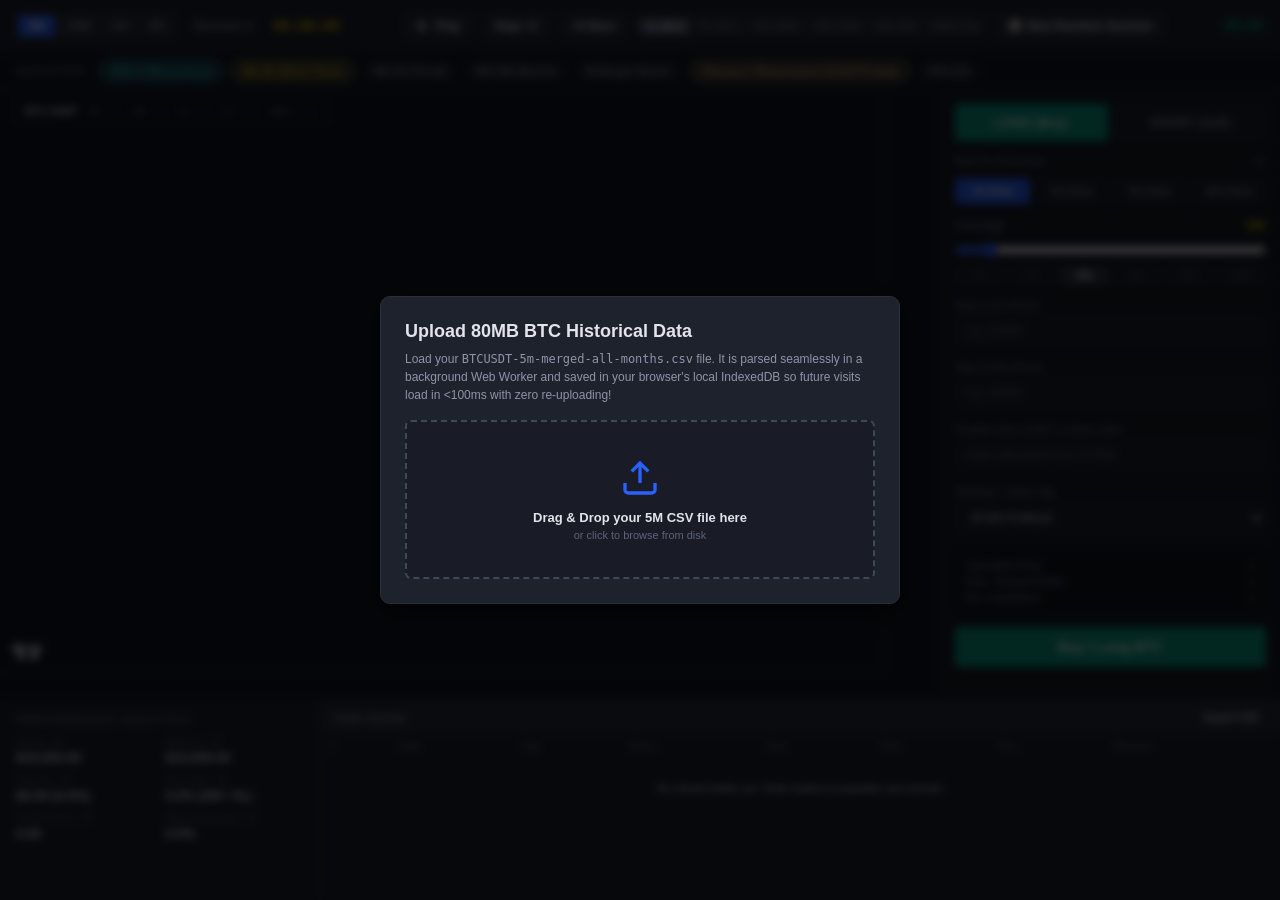
==== index.html @ bc91827d "Initial commit: BTC futures trading simulator and historical replay engine" ====
<!DOCTYPE html>
<html lang="en">
<head>
  <meta charset="UTF-8">
  <meta name="viewport" content="width=device-width, initial-scale=1.0">
  <title>BTC Futures Simulator - Pro Blind Backtester</title>
  <link rel="stylesheet" href="css/styles.css">
  <!-- TradingView Lightweight Charts Library (Local Offline Copy with CDN fallback) -->
  <script src="lib/lightweight-charts.standalone.production.js"></script>
  <script>
    if (typeof LightweightCharts === 'undefined') {
      document.write('<script src="https://unpkg.com/lightweight-charts@4.2.1/dist/lightweight-charts.standalone.production.js"><\/script>');
    }
  </script>
</head>
<body>

  <!-- Toast Notification Container -->
  <div id="toast-container" class="toast-container"></div>

  <!-- Header Bar -->
  <header class="terminal-header">
    <div class="brand-section">
      <!-- Timeframe Selector -->
      <div class="tf-group">
        <button class="tf-btn active" data-tf="5m">5M</button>
        <button class="tf-btn" data-tf="15m">15M</button>
        <button class="tf-btn" data-tf="1h">1H</button>
        <button class="tf-btn" data-tf="4h">4H</button>
      </div>

      <!-- Session (Clean text, no ugly border) -->
      <div id="session-bar-counter" class="session-label">Session 1</div>

      <!-- In-House Simulated Clock (Clean text, no border) -->
      <div id="inhouse-clock-badge" class="clock-label" title="Simulated Clock">00:00:00</div>
    </div>

    <!-- Replay Toolbar -->
    <div class="replay-toolbar">
      <button id="btn-play-pause" class="btn-control" title="Shortcut: Space">
        <svg width="14" height="14" viewBox="0 0 24 24" fill="currentColor"><polygon points="5 3 19 12 5 21 5 3"/></svg>
        Play
      </button>
      <button id="btn-step-next" class="btn-control" title="Shortcut: D or Right Arrow (Instant +1 Bar)">
        Step +1
      </button>
      <button id="btn-step-5" class="btn-control" title="Step 5 Bars">
        +5 Bars
      </button>

      <!-- Speed Presets -->
      <div class="speed-group">
        <button class="speed-pill active" data-speed="1" title="Real-Time 1:1 (5 real minutes per bar)">1x (5m)</button>
        <button class="speed-pill" data-speed="5" title="1 minute per bar">5x (1m)</button>
        <button class="speed-pill" data-speed="10" title="30 seconds per bar">10x (30s)</button>
        <button class="speed-pill" data-speed="30" title="10 seconds per bar">30x (10s)</button>
        <button class="speed-pill" data-speed="60" title="5 seconds per bar">60x (5s)</button>
        <button class="speed-pill" data-speed="300" title="1 second per bar">300x (1s)</button>
      </div>

      <button id="btn-random-session" class="btn-control" title="Spawn into a new random historical market">
        🎲 New Random Session
      </button>
    </div>

    <!-- Live Current Price -->
    <div class="price-hud">
      <div id="hud-current-price" class="price-up">$0.00</div>
    </div>
  </header>

  <!-- Technical Indicators Toolbar -->
  <div class="indicator-bar">
    <span class="ind-label">Indicators:</span>
    <button class="ind-btn active" data-indicator="ema9">EMA 9 (Momentum)</button>
    <button class="ind-btn active" data-indicator="ma20">MA 20 (Short-Term)</button>
    <button class="ind-btn" data-indicator="ma50">MA 50 (Trend)</button>
    <button class="ind-btn" data-indicator="ma200">MA 200 (Macro)</button>
    <button class="ind-btn" data-indicator="bollinger">Bollinger Bands</button>
    <button class="ind-btn active" data-indicator="fibonacci">Fibonacci Retracement (0.618 Pocket)</button>
    <button class="ind-btn" data-indicator="rsi">RSI (14)</button>
  </div>

  <!-- Main Trading Workspace -->
  <div class="workspace">
    
    <!-- Chart Viewport -->
    <div class="chart-area">
      <!-- TradingView Style Floating OHLCV Legend -->
      <div class="chart-ohlc-legend">
        <span class="legend-symbol">BTC/USDT</span>
        <span id="legend-open">O: --</span>
        <span id="legend-high">H: --</span>
        <span id="legend-low">L: --</span>
        <span id="legend-close">C: --</span>
        <span id="legend-vol">Vol: --</span>
      </div>

      <div id="chart-container"></div>
      
      <!-- RSI Sub-Pane (Hidden by default until toggled) -->
      <div id="rsi-container-wrapper" style="display: none;">
        <div id="rsi-chart-container"></div>
      </div>
    </div>

    <!-- Futures Order Panel (Right Sidebar) -->
    <div class="order-sidebar">
      
      <!-- Long / Short Switcher -->
      <div class="side-tabs">
        <div id="tab-side-long" class="side-tab long-tab active">LONG (Buy)</div>
        <div id="tab-side-short" class="side-tab short-tab">SHORT (Sell)</div>
      </div>

      <!-- Risk Management Calculator (% Risk per trade) -->
      <div class="form-group">
        <label class="form-label">
          <span>Risk % of Account</span>
          <span class="tooltip-badge" data-tooltip="Automatically calculates position size so that if Stop Loss hits, you lose exactly this % of your balance.">?</span>
        </label>
        <div class="risk-selector">
          <div class="risk-pill active" data-risk="1">1% Risk</div>
          <div class="risk-pill" data-risk="2">2% Risk</div>
          <div class="risk-pill" data-risk="5">5% Risk</div>
          <div class="risk-pill" data-risk="10">10% Risk</div>
        </div>
      </div>

      <!-- Leverage Slider -->
      <div class="form-group">
        <div class="leverage-header">
          <span>Leverage</span>
          <span id="leverage-value-badge">10x</span>
        </div>
        <input type="range" id="leverage-slider" class="leverage-slider" min="1" max="100" value="10">
        <div class="lev-presets">
          <div class="lev-preset" data-lev="1">1x</div>
          <div class="lev-preset" data-lev="5">5x</div>
          <div class="lev-preset active" data-lev="10">10x</div>
          <div class="lev-preset" data-lev="20">20x</div>
          <div class="lev-preset" data-lev="50">50x</div>
          <div class="lev-preset" data-lev="100">100x</div>
        </div>
      </div>

      <!-- Order Sizing & SL/TP Inputs -->
      <div class="form-group">
        <label class="form-label">Stop Loss (Price)</label>
        <input type="number" id="input-stop-loss" class="form-input" placeholder="e.g. 64200" step="1">
      </div>

      <div class="form-group">
        <label class="form-label">Take Profit (Price)</label>
        <input type="number" id="input-take-profit" class="form-input" placeholder="e.g. 68500" step="1">
      </div>

      <div class="form-group">
        <label class="form-label">Position Size (USDT or Auto-Calc)</label>
        <input type="number" id="input-size-usdt" class="form-input" placeholder="Auto-calculated from % Risk" step="50">
      </div>

      <!-- Strategy Tagging for Journal -->
      <div class="form-group">
        <label class="form-label">Strategy / Setup Tag</label>
        <select id="select-strategy-tag" class="form-select">
          <option value="20 MA Pullback">20 MA Pullback</option>
          <option value="Fib 0.618 Pocket">Fib 0.618 Golden Pocket</option>
          <option value="Key Breakout">Key Level Breakout</option>
          <option value="RSI Divergence">RSI Divergence</option>
          <option value="Support / Resistance">Support / Resistance Bounce</option>
          <option value="Trend Continuation">Trend Continuation</option>
          <option value="Discretionary">Discretionary / Price Action</option>
        </select>
      </div>

      <!-- Order Preview Calculations -->
      <div style="background: rgba(0,0,0,0.2); padding: 8px 10px; border-radius: 4px;">
        <div class="order-summary-row">
          <span>Calculated Size:</span>
          <strong id="calc-risk-size">--</strong>
        </div>
        <div class="order-summary-row">
          <span>Risk : Reward Ratio:</span>
          <strong id="calc-rr-preview">--</strong>
        </div>
        <div class="order-summary-row">
          <span>Est. Liquidation:</span>
          <strong id="calc-liq-preview" class="text-yellow">--</strong>
        </div>
      </div>

      <!-- Order CTA Button -->
      <button id="btn-submit-order" class="btn-order-submit btn-buy">
        Buy / Long BTC
      </button>

      <!-- Active Position Card (Floating in Sidebar) -->
      <div id="active-position-card" class="active-position-card">
        <div class="pos-header">
          <span id="pos-side-badge" class="badge badge-long">LONG 10x</span>
          <div>
            <span id="pos-pnl-val" class="text-green font-bold">+$0.00</span>
            <span id="pos-roe-val" class="text-green">(+0.0%)</span>
          </div>
        </div>

        <div class="pos-grid">
          <div class="pos-grid-item">
            <span>Size</span>
            <strong id="pos-size-val">--</strong>
          </div>
          <div class="pos-grid-item">
            <span>Entry</span>
            <strong id="pos-entry-val">--</strong>
          </div>
          <div class="pos-grid-item">
            <span>Mark</span>
            <strong id="pos-mark-val">--</strong>
          </div>
          <div class="pos-grid-item">
            <span>Liq Price</span>
            <strong id="pos-liq-val" class="text-yellow">--</strong>
          </div>
        </div>

        <!-- In-Trade Management Actions -->
        <div class="pos-actions">
          <button id="btn-pos-breakeven" class="btn-pos-action btn-be" title="Shortcut: X">
            Move to BE
          </button>
          <button id="btn-close-25" class="btn-pos-action">25%</button>
          <button id="btn-close-50" class="btn-pos-action">50%</button>
          <button id="btn-close-100" class="btn-pos-action" style="color: var(--color-red);" title="Shortcut: C">
            Close 100%
          </button>
        </div>
      </div>

    </div>
  </div>

  <!-- Bottom Analytics & Trade History Drawer -->
  <div class="bottom-drawer">
    
    <!-- Educational Performance Metrics -->
    <div class="metrics-pane">
      <div class="panel-section-title">
        <span>Performance Analytics</span>
      </div>
      <div class="metrics-grid">
        <div class="metric-item">
          <span>Equity <span class="tooltip-badge" data-tooltip="Total account value including floating profits/losses.">?</span></span>
          <strong id="metric-equity">$10,000.00</strong>
        </div>
        <div class="metric-item">
          <span>Balance <span class="tooltip-badge" data-tooltip="Realized cash in your account.">?</span></span>
          <strong id="metric-balance">$10,000.00</strong>
        </div>
        <div class="metric-item">
          <span>Net PnL <span class="tooltip-badge" data-tooltip="Net dollar profit and return on account.">?</span></span>
          <strong id="metric-net-pnl" class="text-green font-bold">$0.00 (0.0%)</strong>
        </div>
        <div class="metric-item">
          <span>Win Rate <span class="tooltip-badge" data-tooltip="Percentage of profitable trades. Even 40-50% is very profitable with 1:2+ R:R!">?</span></span>
          <strong id="metric-winrate">0.0% (0W / 0L)</strong>
        </div>
        <div class="metric-item">
          <span>Profit Factor <span class="tooltip-badge" data-tooltip="Gross Profits divided by Gross Losses. Above 1.5 is good; above 2.0 is elite.">?</span></span>
          <strong id="metric-profit-factor">0.00</strong>
        </div>
        <div class="metric-item">
          <span>Max Drawdown <span class="tooltip-badge" data-tooltip="Largest peak-to-valley percentage drop in account equity. Lower is safer!">?</span></span>
          <strong id="metric-drawdown" class="text-red">0.0%</strong>
        </div>
      </div>
    </div>

    <!-- Trade Journal & History Table (Dedicated Full Width) -->
    <div class="trade-history-pane">
      <div class="pane-header">
        <span>Trade Journal</span>
        <button id="btn-export-journal" class="btn-control" style="padding: 2px 8px; font-size: 10px;">
          Export CSV
        </button>
      </div>
      <div class="table-wrapper">
        <table class="trade-table">
          <thead>
            <tr>
              <th>#</th>
              <th>Side</th>
              <th>Tag</th>
              <th>Entry</th>
              <th>Exit</th>
              <th>Size</th>
              <th>PnL</th>
              <th>Reason</th>
            </tr>
          </thead>
          <tbody id="trade-history-tbody">
            <tr>
              <td colspan="8" class="text-center text-muted" style="padding: 24px; text-align: center;">
                No closed trades yet. Enter trades to populate your journal.
              </td>
            </tr>
          </tbody>
        </table>
      </div>
    </div>

  </div>

  <!-- CSV File Upload & Cache Modal -->
  <div id="upload-modal" class="modal-overlay" style="display: none;">
    <div class="modal-card">
      <h2 style="font-size: 18px; margin-bottom: 8px;">Upload 80MB BTC Historical Data</h2>
      <p style="font-size: 12px; color: var(--text-secondary); line-height: 1.5;">
        Load your <code>BTCUSDT-5m-merged-all-months.csv</code> file. It is parsed seamlessly in a background Web Worker and saved in your browser's local IndexedDB so future visits load in &lt;100ms with zero re-uploading!
      </p>

      <div id="upload-dropzone" class="dropzone">
        <svg width="40" height="40" viewBox="0 0 24 24" fill="none" stroke="#2962ff" stroke-width="2" style="margin-bottom: 8px;">
          <path d="M21 15v4a2 2 0 0 1-2 2H5a2 2 0 0 1-2-2v-4"/>
          <polyline points="17 8 12 3 7 8"/>
          <line x1="12" y1="3" x2="12" y2="15"/>
        </svg>
        <p style="font-weight: 600; font-size: 13px;">Drag & Drop your 5M CSV file here</p>
        <p style="font-size: 11px; color: var(--text-muted); margin-top: 4px;">or click to browse from disk</p>
        <input type="file" id="csv-file-input" accept=".csv" style="display: none;">
      </div>

      <div id="upload-progress" style="display: none; margin-top: 16px;">
        <div class="progress-bar-track">
          <div id="progress-bar-fill" class="progress-bar-fill"></div>
        </div>
        <p id="progress-status-text" style="font-size: 11px; color: var(--text-secondary); margin-top: 6px; text-align: center;">
          Parsing candles...
        </p>
      </div>
    </div>
  </div>

  <!-- Reveal Era Modal -->
  <div id="era-modal" class="modal-overlay" style="display: none;">
    <div class="modal-card" style="width: 480px;">
      <h2 id="era-modal-title" style="font-size: 18px; color: var(--color-gold); margin-bottom: 6px;">
        Historical Market Era
      </h2>
      <p id="era-modal-dates" style="font-size: 12px; color: var(--text-secondary); margin-bottom: 16px;"></p>

      <div style="background: var(--bg-tertiary); padding: 12px; border-radius: 6px; margin-bottom: 16px;">
        <span style="font-size: 11px; text-transform: uppercase; color: var(--text-muted); font-weight: 700;">Session Performance</span>
        <div id="era-modal-performance" style="margin-top: 8px;"></div>
      </div>

      <div style="display: flex; justify-content: flex-end;">
        <button id="era-modal-close" class="btn-control" style="background: var(--color-blue); color: #fff;">
          Continue Trading
        </button>
      </div>
    </div>
  </div>

  <!-- Scripts -->
  <script src="js/db.js"></script>
  <script src="js/indicators.js"></script>
  <script src="js/data-engine.js"></script>
  <script src="js/replay-engine.js"></script>
  <script src="js/trading-engine.js"></script>
  <script src="js/chart-manager.js"></script>
  <script src="js/app.js"></script>
</body>
</html>
---- css/styles.css ----
/* Modern Binance / TradingView Dark Theme */
:root {
  --bg-primary: #131722;
  --bg-secondary: #1e222d;
  --bg-tertiary: #2a2e39;
  --bg-panel: #181c27;
  --border-color: #2b2f3a;
  --border-focus: #363c4e;

  --color-green: #089981;
  --color-green-hover: #078570;
  --color-green-glow: rgba(8, 153, 129, 0.25);

  --color-red: #f23645;
  --color-red-hover: #d32f3f;
  --color-red-glow: rgba(242, 54, 69, 0.25);

  --color-gold: #ffd700;
  --color-blue: #2962ff;
  --color-cyan: #00f0ff;
  --color-purple: #b388ff;

  --text-primary: #e1e4ea;
  --text-secondary: #9094a6;
  --text-muted: #5e6375;

  --radius-sm: 4px;
  --radius-md: 6px;
  --radius-lg: 10px;
}

* {
  box-sizing: border-box;
  margin: 0;
  padding: 0;
}

body {
  font-family: -apple-system, BlinkMacSystemFont, "Segoe UI", Roboto, "Helvetica Neue", Arial, sans-serif;
  background-color: var(--bg-primary);
  color: var(--text-primary);
  height: 100vh;
  overflow: hidden;
  display: flex;
  flex-direction: column;
}

/* Header Bar */
header.terminal-header {
  height: 52px;
  background-color: var(--bg-secondary);
  border-bottom: 1px solid var(--border-color);
  display: flex;
  align-items: center;
  justify-content: space-between;
  padding: 0 16px;
  gap: 16px;
  user-select: none;
}

.brand-section {
  display: flex;
  align-items: center;
  gap: 12px;
}

.brand-title {
  font-size: 14px;
  font-weight: 700;
  letter-spacing: 0.5px;
  display: flex;
  align-items: center;
  gap: 6px;
  color: #fff;
}

.symbol-badge {
  font-size: 13px;
  font-weight: 600;
  background: var(--bg-tertiary);
  color: var(--color-gold);
  padding: 3px 8px;
  border-radius: var(--radius-sm);
  border: 1px solid var(--border-color);
}

.tf-group {
  display: flex;
  background: var(--bg-tertiary);
  border-radius: var(--radius-sm);
  padding: 2px;
  gap: 2px;
}

.tf-btn {
  background: transparent;
  border: none;
  color: var(--text-secondary);
  padding: 4px 10px;
  font-size: 12px;
  font-weight: 600;
  cursor: pointer;
  border-radius: 3px;
  transition: all 0.15s ease;
}

.tf-btn:hover {
  color: var(--text-primary);
}

.tf-btn.active {
  background: var(--color-blue);
  color: #fff;
}

/* Replay Controls in Header */
.replay-toolbar {
  display: flex;
  align-items: center;
  gap: 8px;
}

.btn-control {
  background: var(--bg-tertiary);
  border: 1px solid var(--border-color);
  color: var(--text-primary);
  padding: 5px 12px;
  font-size: 12px;
  font-weight: 600;
  border-radius: var(--radius-sm);
  cursor: pointer;
  display: inline-flex;
  align-items: center;
  gap: 6px;
  transition: all 0.15s ease;
}

.btn-control:hover {
  background: #363c4e;
  border-color: #43495d;
}

.btn-control.active {
  background: var(--color-green);
  border-color: var(--color-green);
  color: #fff;
}

.speed-group {
  display: flex;
  background: var(--bg-tertiary);
  border-radius: var(--radius-sm);
  padding: 2px;
  gap: 2px;
}

.speed-pill {
  background: transparent;
  border: none;
  color: var(--text-secondary);
  padding: 3px 7px;
  font-size: 11px;
  cursor: pointer;
  border-radius: 3px;
}

.speed-pill.active {
  background: #474f66;
  color: #fff;
  font-weight: 600;
}

.session-label {
  color: var(--text-secondary);
  font-size: 13px;
  font-weight: 600;
  padding: 0 4px;
  white-space: nowrap;
}

.clock-label {
  color: #ffd700;
  font-size: 13px;
  font-family: monospace;
  font-weight: 700;
  letter-spacing: 0.5px;
  padding: 0 4px;
  white-space: nowrap;
}

/* Price HUD */
.price-hud {
  display: flex;
  align-items: center;
  gap: 12px;
  font-size: 12px;
  flex-shrink: 0;
}

#hud-current-price {
  font-size: 16px;
  font-weight: 700;
  font-variant-numeric: tabular-nums;
}

.price-up { color: var(--color-green); }
.price-down { color: var(--color-red); }

/* Indicator Toolbar */
.indicator-bar {
  height: 38px;
  background: var(--bg-primary);
  border-bottom: 1px solid var(--border-color);
  display: flex;
  align-items: center;
  padding: 0 16px;
  gap: 8px;
  overflow-x: auto;
}

.ind-label {
  font-size: 11px;
  text-transform: uppercase;
  color: var(--text-muted);
  font-weight: 700;
  margin-right: 4px;
}

.ind-btn {
  background: var(--bg-secondary);
  border: 1px solid var(--border-color);
  color: var(--text-secondary);
  padding: 3px 10px;
  font-size: 11px;
  font-weight: 600;
  border-radius: 12px;
  cursor: pointer;
  transition: all 0.15s ease;
}

.ind-btn:hover {
  color: var(--text-primary);
  border-color: #444b5e;
}

.ind-btn.active {
  background: var(--bg-tertiary);
  color: #fff;
  border-color: #64b5f6;
  box-shadow: 0 0 6px rgba(100, 181, 246, 0.2);
}

.ind-btn[data-indicator="ema9"].active { border-color: var(--color-cyan); color: var(--color-cyan); }
.ind-btn[data-indicator="ma20"].active { border-color: var(--color-gold); color: var(--color-gold); }
.ind-btn[data-indicator="ma50"].active { border-color: var(--color-blue); color: #82b1ff; }
.ind-btn[data-indicator="ma200"].active { border-color: var(--color-purple); color: var(--color-purple); }
.ind-btn[data-indicator="fibonacci"].active { border-color: #ffb74d; color: #ffb74d; }

/* Main App Workspace (Chart + Order Panel) */
.workspace {
  flex: 1;
  display: grid;
  grid-template-columns: 1fr 340px;
  overflow: hidden;
}

.chart-area {
  display: flex;
  flex-direction: column;
  position: relative;
  background: var(--bg-primary);
  overflow: hidden;
}

/* TradingView-Style Floating OHLCV Legend */
.chart-ohlc-legend {
  position: absolute;
  top: 10px;
  left: 14px;
  z-index: 10;
  display: flex;
  align-items: center;
  gap: 12px;
  font-size: 11px;
  font-family: -apple-system, BlinkMacSystemFont, "Segoe UI", Roboto, monospace;
  color: var(--text-secondary);
  background: rgba(19, 23, 34, 0.8);
  padding: 4px 10px;
  border-radius: var(--radius-sm);
  border: 1px solid rgba(43, 47, 58, 0.6);
  pointer-events: none;
  user-select: none;
  backdrop-filter: blur(4px);
}

.chart-ohlc-legend .legend-symbol {
  color: var(--text-primary);
  font-weight: 700;
}

#chart-container {
  flex: 1;
  width: 100%;
  height: 100%;
}

#rsi-container-wrapper {
  height: 120px;
  border-top: 1px solid var(--border-color);
  background: #0d1117;
  position: relative;
}

#rsi-chart-container {
  width: 100%;
  height: 100%;
}

/* Order Panel (Right Sidebar) */
.order-sidebar {
  background: var(--bg-panel);
  border-left: 1px solid var(--border-color);
  display: flex;
  flex-direction: column;
  overflow-y: auto;
  padding: 14px;
  gap: 14px;
}

.panel-section-title {
  font-size: 12px;
  text-transform: uppercase;
  color: var(--text-muted);
  font-weight: 700;
  letter-spacing: 0.5px;
  display: flex;
  justify-content: space-between;
  align-items: center;
}

/* Side Selector Tabs (Long / Short) */
.side-tabs {
  display: grid;
  grid-template-columns: 1fr 1fr;
  gap: 6px;
}

.side-tab {
  padding: 10px;
  border: 1px solid var(--border-color);
  border-radius: var(--radius-sm);
  background: var(--bg-secondary);
  color: var(--text-secondary);
  font-weight: 700;
  font-size: 13px;
  cursor: pointer;
  text-align: center;
  transition: all 0.15s ease;
}

.side-tab.long-tab.active {
  background: var(--color-green);
  border-color: var(--color-green);
  color: #fff;
  box-shadow: 0 0 10px var(--color-green-glow);
}

.side-tab.short-tab.active {
  background: var(--color-red);
  border-color: var(--color-red);
  color: #fff;
  box-shadow: 0 0 10px var(--color-red-glow);
}

/* Risk % Sizer */
.risk-selector {
  display: flex;
  gap: 4px;
  margin-top: 6px;
}

.risk-pill {
  flex: 1;
  background: var(--bg-secondary);
  border: 1px solid var(--border-color);
  color: var(--text-secondary);
  padding: 6px 0;
  font-size: 11px;
  font-weight: 600;
  border-radius: var(--radius-sm);
  cursor: pointer;
  text-align: center;
}

.risk-pill.active {
  background: var(--color-blue);
  color: #fff;
  border-color: var(--color-blue);
}

/* Leverage Slider */
.leverage-header {
  display: flex;
  justify-content: space-between;
  font-size: 12px;
  color: var(--text-secondary);
}

#leverage-value-badge {
  color: var(--color-gold);
  font-weight: 700;
}

.leverage-slider {
  width: 100%;
  accent-color: var(--color-blue);
  margin-top: 6px;
  cursor: pointer;
}

.lev-presets {
  display: flex;
  justify-content: space-between;
  gap: 4px;
  margin-top: 4px;
}

.lev-preset {
  flex: 1;
  background: var(--bg-secondary);
  border: 1px solid var(--border-color);
  color: var(--text-muted);
  font-size: 10px;
  padding: 3px 0;
  border-radius: 3px;
  cursor: pointer;
  text-align: center;
}

.lev-preset.active {
  background: #363c4e;
  color: #fff;
  font-weight: 700;
}

/* Form Inputs */
.form-group {
  display: flex;
  flex-direction: column;
  gap: 4px;
}

.form-label {
  font-size: 11px;
  color: var(--text-secondary);
  display: flex;
  justify-content: space-between;
}

.form-input, .form-select {
  background: var(--bg-secondary);
  border: 1px solid var(--border-color);
  color: var(--text-primary);
  padding: 8px 10px;
  border-radius: var(--radius-sm);
  font-size: 12px;
  outline: none;
  font-family: inherit;
}

.form-input:focus, .form-select:focus {
  border-color: var(--color-blue);
}

/* Summary Rows in Order Panel */
.order-summary-row {
  display: flex;
  justify-content: space-between;
  font-size: 11px;
  color: var(--text-secondary);
  padding: 2px 0;
}

.order-summary-row strong {
  color: var(--text-primary);
}

/* Submit Order Button */
.btn-order-submit {
  width: 100%;
  padding: 12px;
  font-size: 14px;
  font-weight: 700;
  border: none;
  border-radius: var(--radius-sm);
  cursor: pointer;
  transition: all 0.15s ease;
}

.btn-buy {
  background: var(--color-green);
  color: #fff;
}
.btn-buy:hover { background: var(--color-green-hover); }

.btn-sell {
  background: var(--color-red);
  color: #fff;
}
.btn-sell:hover { background: var(--color-red-hover); }

/* Active Position Card */
.active-position-card {
  background: var(--bg-secondary);
  border: 1px solid var(--border-color);
  border-radius: var(--radius-md);
  padding: 12px;
  display: none; /* revealed when position is open */
}

.pos-header {
  display: flex;
  justify-content: space-between;
  align-items: center;
  margin-bottom: 8px;
}

.pos-grid {
  display: grid;
  grid-template-columns: 1fr 1fr;
  gap: 6px 12px;
  font-size: 11px;
}

.pos-grid-item span {
  color: var(--text-muted);
  display: block;
}

.pos-actions {
  display: flex;
  gap: 6px;
  margin-top: 10px;
}

.btn-pos-action {
  flex: 1;
  background: var(--bg-tertiary);
  border: 1px solid var(--border-color);
  color: var(--text-primary);
  font-size: 11px;
  padding: 6px 0;
  border-radius: var(--radius-sm);
  cursor: pointer;
  font-weight: 600;
}

.btn-pos-action:hover {
  background: #3f465a;
}

.btn-pos-action.btn-be {
  background: rgba(255, 215, 0, 0.15);
  border-color: rgba(255, 215, 0, 0.4);
  color: var(--color-gold);
}

/* Bottom Panel (Metrics + Dedicated Trade Journal) */
.bottom-drawer {
  height: 200px;
  background: var(--bg-secondary);
  border-top: 1px solid var(--border-color);
  display: grid;
  grid-template-columns: 320px 1fr;
  overflow: hidden;
}

.metrics-pane {
  padding: 12px 16px;
  border-right: 1px solid var(--border-color);
  overflow-y: auto;
}

.metrics-grid {
  display: grid;
  grid-template-columns: 1fr 1fr;
  gap: 8px 12px;
  margin-top: 8px;
}

.metric-item {
  font-size: 11px;
}

.metric-item span {
  color: var(--text-muted);
  display: flex;
  align-items: center;
  gap: 4px;
}

.metric-item strong {
  font-size: 13px;
  color: var(--text-primary);
  display: block;
  margin-top: 2px;
}

.trade-history-pane {
  border-left: 1px solid var(--border-color);
  display: flex;
  flex-direction: column;
  overflow: hidden;
  height: 100%;
}

.pane-header {
  padding: 8px 12px;
  background: var(--bg-tertiary);
  font-size: 11px;
  font-weight: 700;
  color: var(--text-secondary);
  display: flex;
  justify-content: space-between;
  align-items: center;
}

.table-wrapper {
  flex: 1;
  overflow-y: auto;
}

.trade-table {
  width: 100%;
  border-collapse: collapse;
  font-size: 11px;
  text-align: left;
}

.trade-table th {
  background: var(--bg-secondary);
  color: var(--text-muted);
  padding: 6px 8px;
  position: sticky;
  top: 0;
  font-weight: 600;
}

.trade-table td {
  padding: 6px 8px;
  border-bottom: 1px solid #1a1e27;
}

/* Tooltip (?) component */
.tooltip-badge {
  display: inline-flex;
  align-items: center;
  justify-content: center;
  width: 13px;
  height: 13px;
  border-radius: 50%;
  background: var(--bg-tertiary);
  color: var(--text-muted);
  font-size: 9px;
  cursor: help;
  position: relative;
}

.tooltip-badge:hover::after {
  content: attr(data-tooltip);
  position: absolute;
  bottom: 125%;
  left: 50%;
  transform: translateX(-50%);
  background: #2b303c;
  color: #fff;
  padding: 6px 10px;
  border-radius: 4px;
  font-size: 11px;
  white-space: normal;
  width: 180px;
  z-index: 999;
  box-shadow: 0 4px 12px rgba(0,0,0,0.5);
  line-height: 1.3;
  pointer-events: none;
}

/* Modals */
.modal-overlay {
  position: fixed;
  inset: 0;
  background: rgba(0, 0, 0, 0.75);
  backdrop-filter: blur(4px);
  display: flex;
  align-items: center;
  justify-content: center;
  z-index: 10000;
}

.modal-card {
  background: var(--bg-secondary);
  border: 1px solid var(--border-color);
  border-radius: var(--radius-lg);
  padding: 24px;
  width: 520px;
  max-width: 90vw;
  box-shadow: 0 8px 32px rgba(0,0,0,0.6);
}

.dropzone {
  border: 2px dashed #3f475a;
  border-radius: var(--radius-md);
  padding: 36px 20px;
  text-align: center;
  margin-top: 16px;
  cursor: pointer;
  transition: all 0.2s ease;
  background: rgba(0,0,0,0.15);
}

.dropzone:hover, .dropzone.dragover {
  border-color: var(--color-blue);
  background: rgba(41, 98, 255, 0.05);
}

.progress-bar-track {
  width: 100%;
  height: 8px;
  background: #2b303c;
  border-radius: 4px;
  overflow: hidden;
  margin-top: 14px;
}

.progress-bar-fill {
  height: 100%;
  width: 0%;
  background: linear-gradient(90deg, #2962ff, #089981);
  transition: width 0.15s ease;
}

/* Toast Container */
.toast-container {
  position: fixed;
  top: 60px;
  right: 20px;
  display: flex;
  flex-direction: column;
  gap: 8px;
  z-index: 99999;
}

.toast {
  background: #1e222d;
  color: #fff;
  border: 1px solid var(--border-color);
  padding: 10px 16px;
  border-radius: var(--radius-sm);
  font-size: 12px;
  box-shadow: 0 4px 16px rgba(0,0,0,0.4);
  transition: all 0.3s ease;
}

.toast-success { border-left: 4px solid var(--color-green); }
.toast-error { border-left: 4px solid var(--color-red); }
.toast-info { border-left: 4px solid var(--color-blue); }

/* Badges */
.badge {
  padding: 2px 6px;
  border-radius: 3px;
  font-size: 10px;
  font-weight: 700;
  display: inline-block;
}
.badge-long { background: rgba(8, 153, 129, 0.2); color: var(--color-green); }
.badge-short { background: rgba(242, 54, 69, 0.2); color: var(--color-red); }
.badge-tag { background: #323746; color: #a5b4fc; }
.badge-reason { background: #262a36; color: var(--text-muted); }

.text-green { color: var(--color-green); }
.text-red { color: var(--color-red); }
.text-yellow { color: var(--color-gold); }
.font-bold { font-weight: 700; }
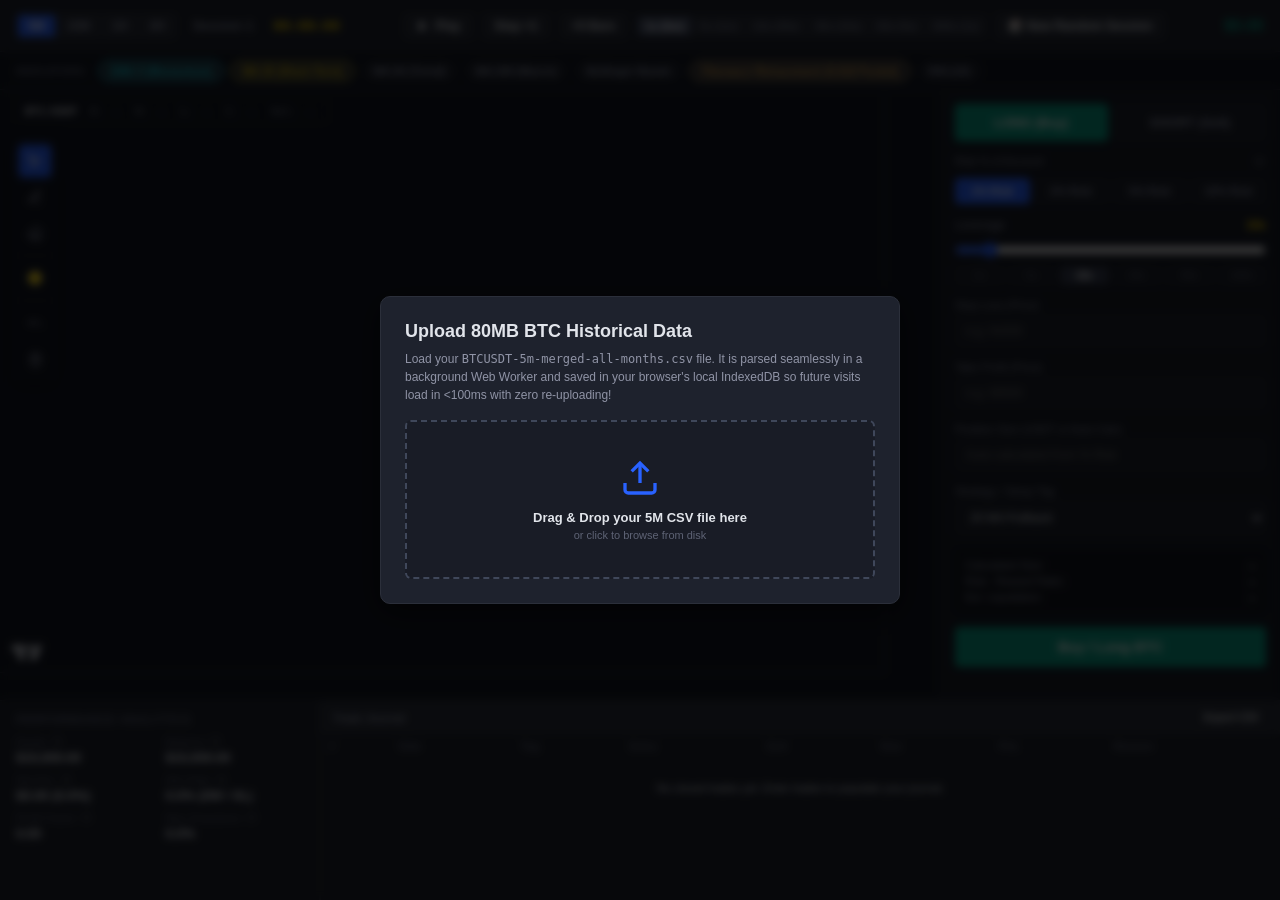
==== commit a12dbf17: "Fix random session chart update error and add chart drawing tools (pencil and eraser)" ====
--- a/index.html
+++ b/index.html
@@ -95,6 +95,74 @@
         <span id="legend-low">L: --</span>
         <span id="legend-close">C: --</span>
         <span id="legend-vol">Vol: --</span>
+      </div>
+
+      <!-- Floating Drawing Toolbar (TradingView Style) -->
+      <div class="chart-drawing-toolbar" id="drawing-toolbar">
+        <button class="draw-tool-btn active" data-tool="cursor" title="Cursor / Pan Mode [V / Esc]">
+          <svg width="16" height="16" viewBox="0 0 24 24" fill="none" stroke="currentColor" stroke-width="2" stroke-linecap="round" stroke-linejoin="round">
+            <path d="M3 3l7 18 3-7 7-3L3 3z"/>
+          </svg>
+        </button>
+        <button class="draw-tool-btn" data-tool="pencil" title="Pencil / Freehand Drawing [P]">
+          <svg width="16" height="16" viewBox="0 0 24 24" fill="none" stroke="currentColor" stroke-width="2" stroke-linecap="round" stroke-linejoin="round">
+            <path d="M12 20h9"/>
+            <path d="M16.5 3.5a2.121 2.121 0 0 1 3 3L7 19l-4 1 1-4L16.5 3.5z"/>
+          </svg>
+        </button>
+        <button class="draw-tool-btn" data-tool="eraser" title="Eraser [E]">
+          <svg width="16" height="16" viewBox="0 0 24 24" fill="none" stroke="currentColor" stroke-width="2" stroke-linecap="round" stroke-linejoin="round">
+            <path d="m7 21-4.3-4.3c-1-1-1-2.5 0-3.4l9.6-9.6c1-1 2.5-1 3.4 0l5.6 5.6c1 1 1 2.5 0 3.4L13 21"/>
+            <path d="M22 21H7"/>
+            <path d="m5 11 9 9"/>
+          </svg>
+        </button>
+
+        <div class="draw-toolbar-divider"></div>
+
+        <!-- Color & Width Selector -->
+        <div class="draw-color-wrapper">
+          <button class="draw-tool-btn draw-color-preview-btn" id="btn-draw-color" title="Color & Stroke Width">
+            <span class="draw-color-dot" id="draw-color-indicator" style="background-color: #ffd700;"></span>
+          </button>
+          <div class="draw-color-palette" id="draw-color-palette" style="display: none;">
+            <div class="palette-colors">
+              <span class="color-swatch active" data-color="#ffd700" style="background: #ffd700;" title="Gold / Yellow"></span>
+              <span class="color-swatch" data-color="#089981" style="background: #089981;" title="Bullish Green"></span>
+              <span class="color-swatch" data-color="#f23645" style="background: #f23645;" title="Bearish Red"></span>
+              <span class="color-swatch" data-color="#2962ff" style="background: #2962ff;" title="Electric Blue"></span>
+              <span class="color-swatch" data-color="#00f0ff" style="background: #00f0ff;" title="Neon Cyan"></span>
+              <span class="color-swatch" data-color="#b388ff" style="background: #b388ff;" title="Purple"></span>
+              <span class="color-swatch" data-color="#ffffff" style="background: #ffffff;" title="White"></span>
+            </div>
+            <div class="palette-widths">
+              <button class="width-btn" data-width="1.5" title="Fine (1.5px)">1x</button>
+              <button class="width-btn active" data-width="2.5" title="Medium (2.5px)">2x</button>
+              <button class="width-btn" data-width="4.5" title="Bold (4.5px)">4x</button>
+            </div>
+          </div>
+        </div>
+
+        <div class="draw-toolbar-divider"></div>
+
+        <!-- Undo Action -->
+        <button class="draw-tool-btn" id="btn-draw-undo" title="Undo [Ctrl+Z]">
+          <svg width="15" height="15" viewBox="0 0 24 24" fill="none" stroke="currentColor" stroke-width="2" stroke-linecap="round" stroke-linejoin="round">
+            <path d="M3 7v6h6"/>
+            <path d="M21 17a9 9 0 0 0-9-9 9 9 0 0 0-6 2.3L3 13"/>
+          </svg>
+        </button>
+
+        <!-- Clear All Drawings -->
+        <button class="draw-tool-btn draw-btn-danger" id="btn-draw-clear" title="Clear All Drawings">
+          <svg width="15" height="15" viewBox="0 0 24 24" fill="none" stroke="currentColor" stroke-width="2" stroke-linecap="round" stroke-linejoin="round">
+            <path d="M3 6h18"/>
+            <path d="M19 6v14a2 2 0 0 1-2 2H7a2 2 0 0 1-2-2V6"/>
+            <path d="M8 6V4a2 2 0 0 1 2-2h4a2 2 0 0 1 2 2v2"/>
+            <line x1="10" y1="11" x2="10" y2="17"/>
+            <line x1="14" y1="11" x2="14" y2="17"/>
+          </svg>
+        </button>
       </div>
 
       <div id="chart-container"></div>
@@ -370,6 +438,7 @@
   <script src="js/replay-engine.js"></script>
   <script src="js/trading-engine.js"></script>
   <script src="js/chart-manager.js"></script>
+  <script src="js/drawing-manager.js"></script>
   <script src="js/app.js"></script>
 </body>
 </html>
--- a/css/styles.css
+++ b/css/styles.css
@@ -302,6 +302,190 @@
   flex: 1;
   width: 100%;
   height: 100%;
+  position: relative;
+}
+
+/* Drawing Canvas Overlay */
+.chart-drawing-canvas {
+  position: absolute;
+  top: 0;
+  left: 0;
+  width: 100%;
+  height: 100%;
+  z-index: 5;
+  touch-action: none;
+}
+
+.chart-drawing-canvas.tool-cursor {
+  pointer-events: none;
+  cursor: default;
+}
+
+.chart-drawing-canvas.tool-pencil {
+  pointer-events: auto;
+  cursor: crosshair;
+}
+
+.chart-drawing-canvas.tool-eraser {
+  pointer-events: auto;
+  cursor: crosshair;
+}
+
+/* Floating Drawing Toolbar (TradingView Style Left Dock) */
+.chart-drawing-toolbar {
+  position: absolute;
+  top: 50px;
+  left: 14px;
+  z-index: 20;
+  display: flex;
+  flex-direction: column;
+  background: rgba(19, 23, 34, 0.9);
+  border: 1px solid rgba(43, 47, 58, 0.7);
+  border-radius: var(--radius-sm);
+  padding: 4px;
+  gap: 4px;
+  box-shadow: 0 4px 16px rgba(0, 0, 0, 0.45);
+  backdrop-filter: blur(8px);
+  user-select: none;
+}
+
+.draw-tool-btn {
+  width: 32px;
+  height: 32px;
+  display: flex;
+  align-items: center;
+  justify-content: center;
+  background: transparent;
+  border: 1px solid transparent;
+  border-radius: var(--radius-sm);
+  color: var(--text-secondary);
+  cursor: pointer;
+  transition: all 0.15s ease;
+  position: relative;
+}
+
+.draw-tool-btn:hover {
+  background: var(--bg-tertiary);
+  color: var(--text-primary);
+  border-color: rgba(67, 73, 93, 0.4);
+}
+
+.draw-tool-btn.active {
+  background: var(--color-blue);
+  color: #fff;
+  border-color: var(--color-blue);
+  box-shadow: 0 0 8px rgba(41, 98, 255, 0.35);
+}
+
+.draw-btn-danger:hover {
+  background: rgba(242, 54, 69, 0.15);
+  color: var(--color-red);
+  border-color: rgba(242, 54, 69, 0.4);
+}
+
+.draw-toolbar-divider {
+  width: 100%;
+  height: 1px;
+  background: rgba(43, 47, 58, 0.8);
+  margin: 2px 0;
+}
+
+/* Color & Width Popover */
+.draw-color-wrapper {
+  position: relative;
+}
+
+.draw-color-preview-btn {
+  display: flex;
+  align-items: center;
+  justify-content: center;
+}
+
+.draw-color-dot {
+  width: 14px;
+  height: 14px;
+  border-radius: 50%;
+  border: 1.5px solid #ffffff;
+  box-shadow: 0 0 4px rgba(0, 0, 0, 0.5);
+  transition: transform 0.15s ease;
+}
+
+.draw-color-preview-btn:hover .draw-color-dot {
+  transform: scale(1.15);
+}
+
+.draw-color-palette {
+  position: absolute;
+  left: 40px;
+  top: 0;
+  background: rgba(19, 23, 34, 0.95);
+  border: 1px solid rgba(43, 47, 58, 0.8);
+  border-radius: var(--radius-sm);
+  padding: 8px;
+  box-shadow: 0 6px 20px rgba(0, 0, 0, 0.5);
+  backdrop-filter: blur(10px);
+  z-index: 25;
+  display: flex;
+  flex-direction: column;
+  gap: 8px;
+  min-width: 140px;
+}
+
+.palette-colors {
+  display: grid;
+  grid-template-columns: repeat(4, 1fr);
+  gap: 6px;
+}
+
+.color-swatch {
+  width: 20px;
+  height: 20px;
+  border-radius: 50%;
+  cursor: pointer;
+  border: 2px solid transparent;
+  transition: all 0.15s ease;
+}
+
+.color-swatch:hover {
+  transform: scale(1.15);
+}
+
+.color-swatch.active {
+  border-color: #fff;
+  box-shadow: 0 0 6px rgba(255, 255, 255, 0.5);
+  transform: scale(1.1);
+}
+
+.palette-widths {
+  display: flex;
+  gap: 4px;
+  border-top: 1px solid rgba(43, 47, 58, 0.6);
+  padding-top: 6px;
+}
+
+.width-btn {
+  flex: 1;
+  background: var(--bg-tertiary);
+  border: 1px solid rgba(43, 47, 58, 0.6);
+  border-radius: 4px;
+  color: var(--text-secondary);
+  font-size: 11px;
+  font-weight: 600;
+  padding: 3px 0;
+  cursor: pointer;
+  text-align: center;
+  transition: all 0.15s ease;
+}
+
+.width-btn:hover {
+  background: #363c4e;
+  color: #fff;
+}
+
+.width-btn.active {
+  background: var(--color-blue);
+  color: #fff;
+  border-color: var(--color-blue);
 }
 
 #rsi-container-wrapper {
